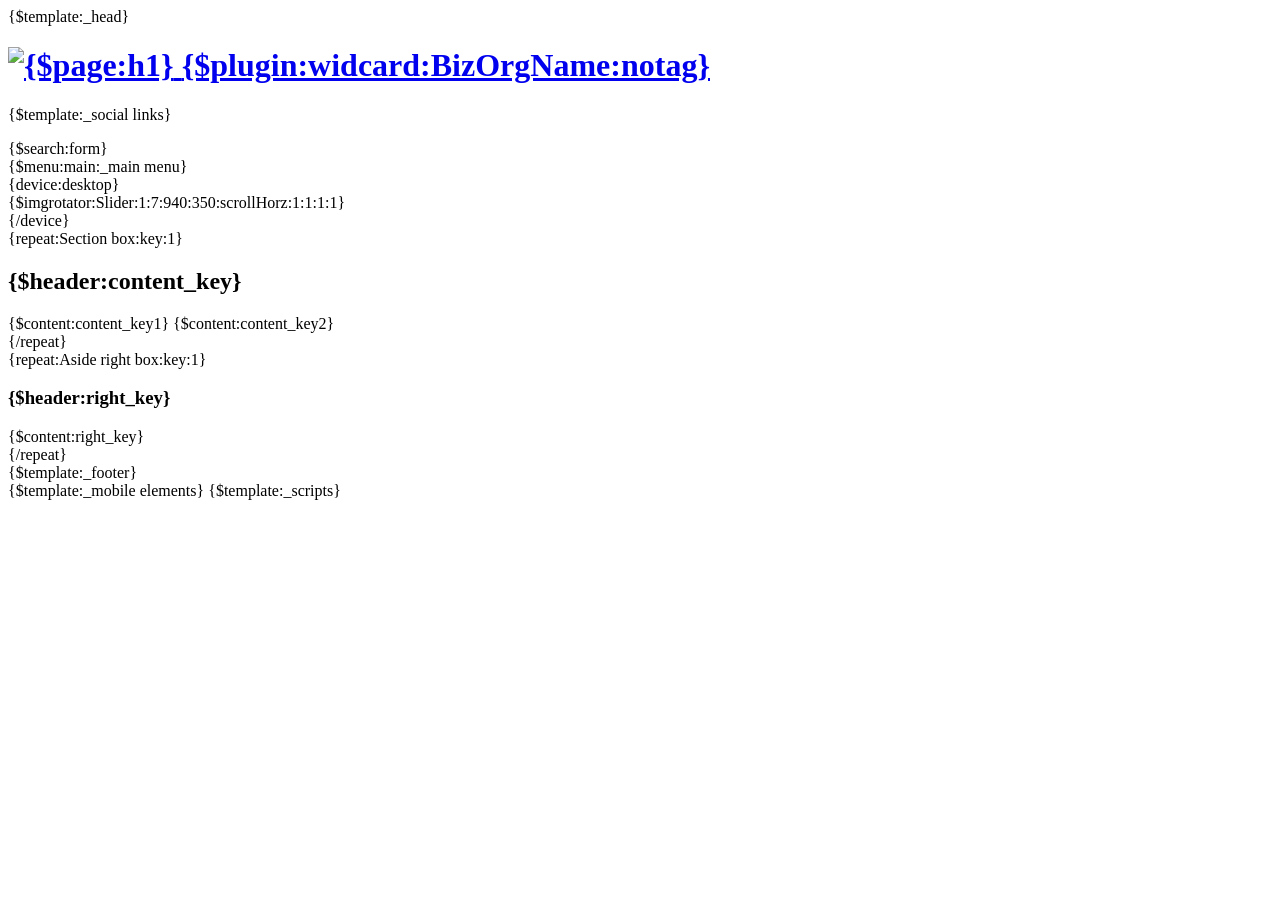
==== index.html @ e5e6709c "master слито с Shopping" ====
<!DOCTYPE html>
<html>
    <head>
        <!-- Include head template -->
        {$template:_head}
    </head>
    <body>

        <!-- Container -->
        <main class="container">

            <!-- Header -->
            <header class="grid_12" role="banner">
                <h1 class="logo grid_8 alpha" itemscope itemtype="http://schema.org/Organization">
                    <a href="{$website:url}" title="{$plugin:widcard:BizOrgName:notag}" itemprop="url">
                        <img itemprop="logo" src="{$plugin:widcard:bizLogo:url}" alt="{$page:h1}" width="75" height="85">
                        <span itemprop="name">{$plugin:widcard:BizOrgName:notag}</span>
                    </a>
                </h1>
                <div class="grid_4 alpha omega mt10px">
                    <p class="text-right">
                        <!-- Include Social links template -->
                        {$template:_social links}
                    </p>
                    {$search:form}
                </div>
            </header>

            <!-- Main Menu -->
            <nav id="main-menu" class="grid_12 mt15px mb20px d-visible" role="navigation">{$menu:main:_main menu}</nav>

            <!--Slider -->
            {device:desktop}
            <div class="grid_12 t-hide m-hide mb30px">
                {$imgrotator:Slider:1:7:940:350:scrollHorz:1:1:1:1}
            </div>
            {/device}

            <!-- Content box -->
            <article id="content" class="grid_9" role="main">
                {repeat:Section box:key:1}
                <section>
                    <h2>{$header:content_key}</h2>
                    {$content:content_key1}
                    {$content:content_key2}
                </section>
                {/repeat}
            </article>

            <!-- Right box -->
            <aside class="grid_3" role="complementary">
                {repeat:Aside right box:key:1}
                <section class="aside-box">
                    <h3>{$header:right_key}</h3>
                    {$content:right_key}
                </section>
                {/repeat}
            </aside>

            <!-- Footer -->
            <!-- Include Footer template -->
            {$template:_footer}
        </main>

        <!-- Include mobile elements template -->
        {$template:_mobile elements}

        <!-- Include scripts template -->
        {$template:_scripts}
    </body>
</html>
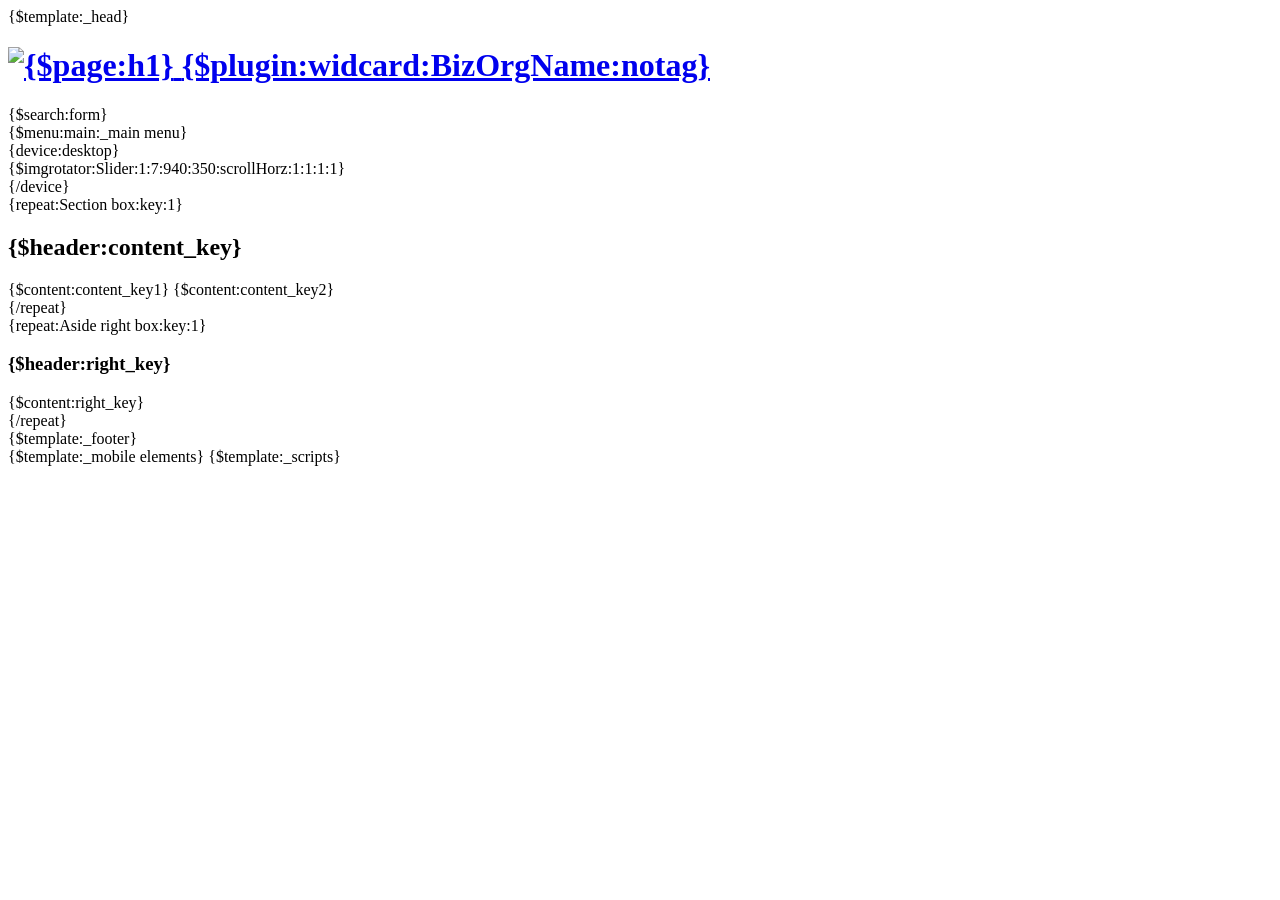
==== commit e95b98a0: "Update template" ====
--- a/index.html
+++ b/index.html
@@ -7,7 +7,7 @@
     <body>
 
         <!-- Container -->
-        <main class="container">
+        <div id="page" class="container">
 
             <!-- Header -->
             <header class="grid_12" role="banner">
@@ -17,35 +17,31 @@
                         <span itemprop="name">{$plugin:widcard:BizOrgName:notag}</span>
                     </a>
                 </h1>
-                <div class="grid_4 alpha omega mt10px">
-                    <p class="text-right">
-                        <!-- Include Social links template -->
-                        {$template:_social links}
-                    </p>
+                <div class="grid_4 omega" role="search">
                     {$search:form}
                 </div>
             </header>
 
             <!-- Main Menu -->
-            <nav id="main-menu" class="grid_12 mt15px mb20px d-visible" role="navigation">{$menu:main:_main menu}</nav>
+            <nav id="main-menu" class="grid_12 d-visible" role="navigation">{$menu:main:_main menu}</nav>
 
             <!--Slider -->
             {device:desktop}
-            <div class="grid_12 t-hide m-hide mb30px">
+            <div class="grid_12 d-visible mb30px">
                 {$imgrotator:Slider:1:7:940:350:scrollHorz:1:1:1:1}
             </div>
             {/device}
 
             <!-- Content box -->
-            <article id="content" class="grid_9" role="main">
+            <section class="grid_9" role="main">
                 {repeat:Section box:key:1}
-                <section>
+                <article>
                     <h2>{$header:content_key}</h2>
                     {$content:content_key1}
                     {$content:content_key2}
-                </section>
+                </article>
                 {/repeat}
-            </article>
+            </section>
 
             <!-- Right box -->
             <aside class="grid_3" role="complementary">
@@ -60,7 +56,7 @@
             <!-- Footer -->
             <!-- Include Footer template -->
             {$template:_footer}
-        </main>
+        </div>
 
         <!-- Include mobile elements template -->
         {$template:_mobile elements}
